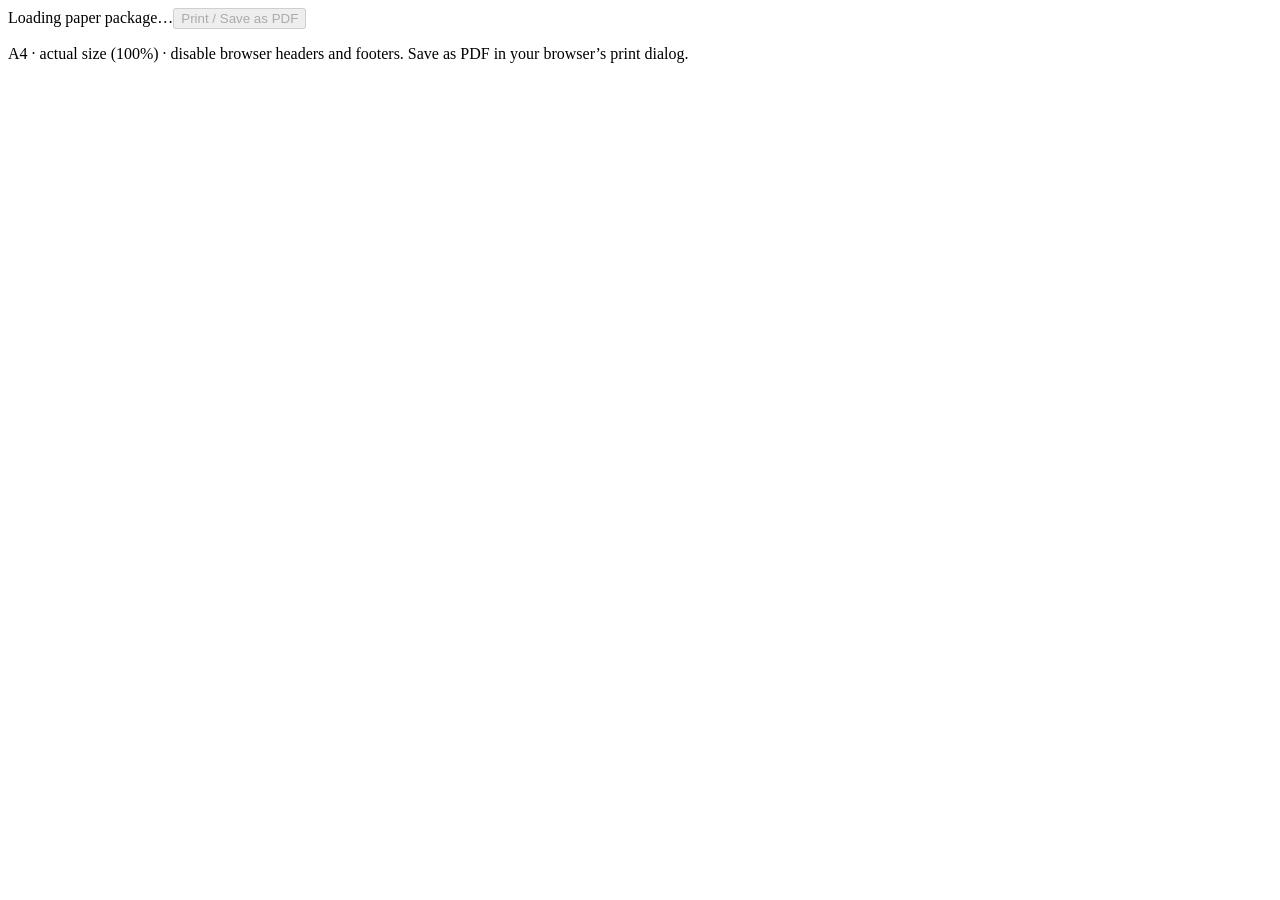
==== demo/static/print.html @ d2b31f85 "Build PAPER AI local demo with planning, printable packets, OMR scanning and validation handoff" ====
<!doctype html><html lang="en"><head><meta charset="utf-8"><meta name="viewport" content="width=device-width,initial-scale=1"><title>PAPER AI / Print</title><link rel="stylesheet" href="/print.css"></head><body><div class="toolbar"><span id="print-title">Loading paper package…</span><button id="print-button" disabled>Print / Save as PDF</button></div><p class="preview-note">A4 · actual size (100%) · disable browser headers and footers. Save as PDF in your browser’s print dialog.</p><div id="print-error" hidden></div><div id="pages"></div><script type="module" src="/print.js"></script></body></html>
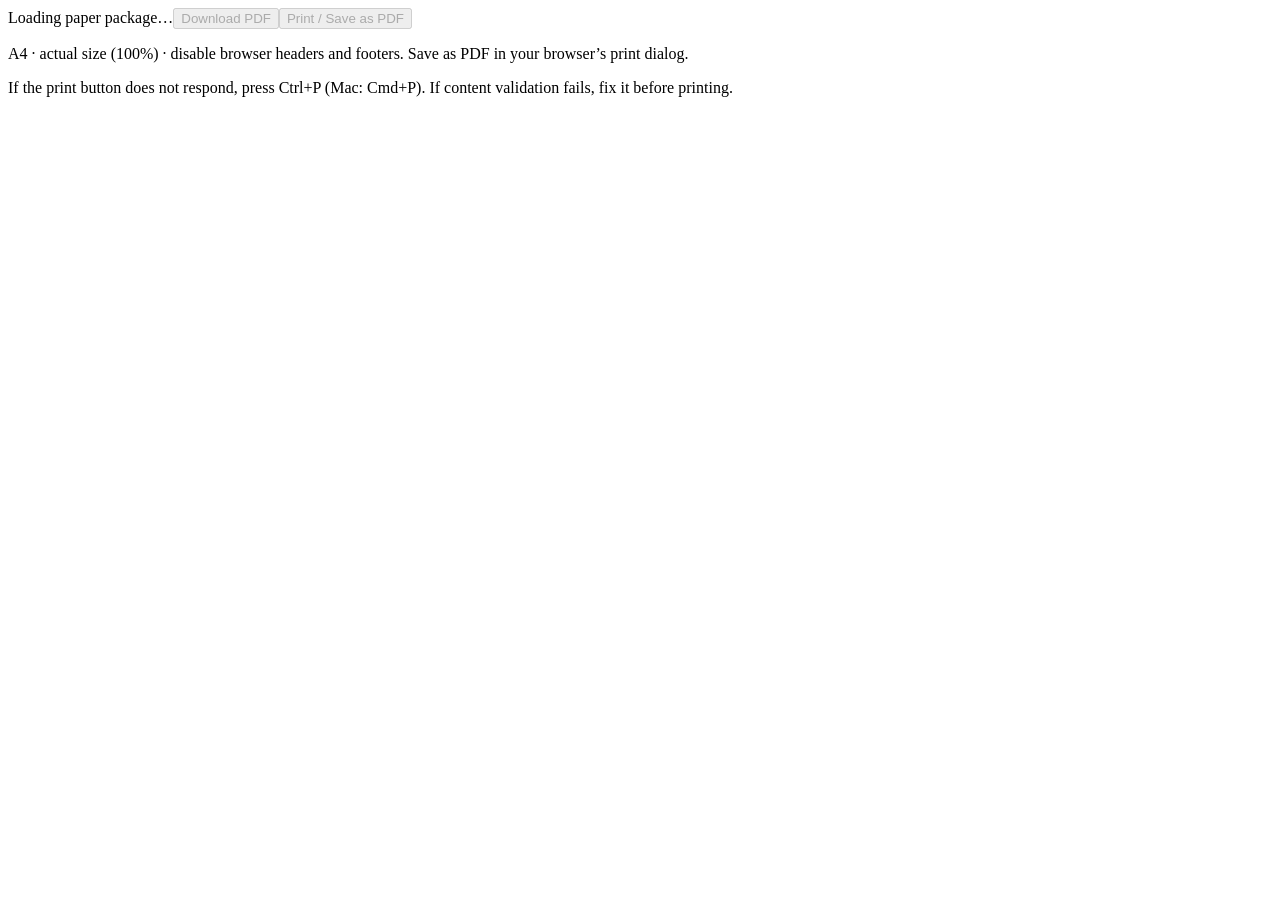
==== commit 4e04b620: "Improve field-tested workflow: free AI guidance, Markdown, PDF export, area OMR, bilingual UI and pr" ====
--- a/demo/static/print.html
+++ b/demo/static/print.html
@@ -1 +1 @@
-<!doctype html><html lang="en"><head><meta charset="utf-8"><meta name="viewport" content="width=device-width,initial-scale=1"><title>PAPER AI / Print</title><link rel="stylesheet" href="/print.css"></head><body><div class="toolbar"><span id="print-title">Loading paper package…</span><button id="print-button" disabled>Print / Save as PDF</button></div><p class="preview-note">A4 · actual size (100%) · disable browser headers and footers. Save as PDF in your browser’s print dialog.</p><div id="print-error" hidden></div><div id="pages"></div><script type="module" src="/print.js"></script></body></html>
+<!doctype html><html lang="en"><head><meta charset="utf-8"><meta name="viewport" content="width=device-width,initial-scale=1"><title>PAPER AI / Print</title><link rel="stylesheet" href="/print.css"></head><body><div class="toolbar"><span id="print-title">Loading paper package…</span><button id="export-pdf" disabled>Download PDF</button><button id="print-button" disabled>Print / Save as PDF</button></div><p class="preview-note">A4 · actual size (100%) · disable browser headers and footers. Save as PDF in your browser’s print dialog.</p><p id="print-help" class="preview-note">If the print button does not respond, press Ctrl+P (Mac: Cmd+P). If content validation fails, fix it before printing.</p><div id="print-error" hidden></div><div id="pages"></div><script type="module" src="/print.js"></script></body></html>
